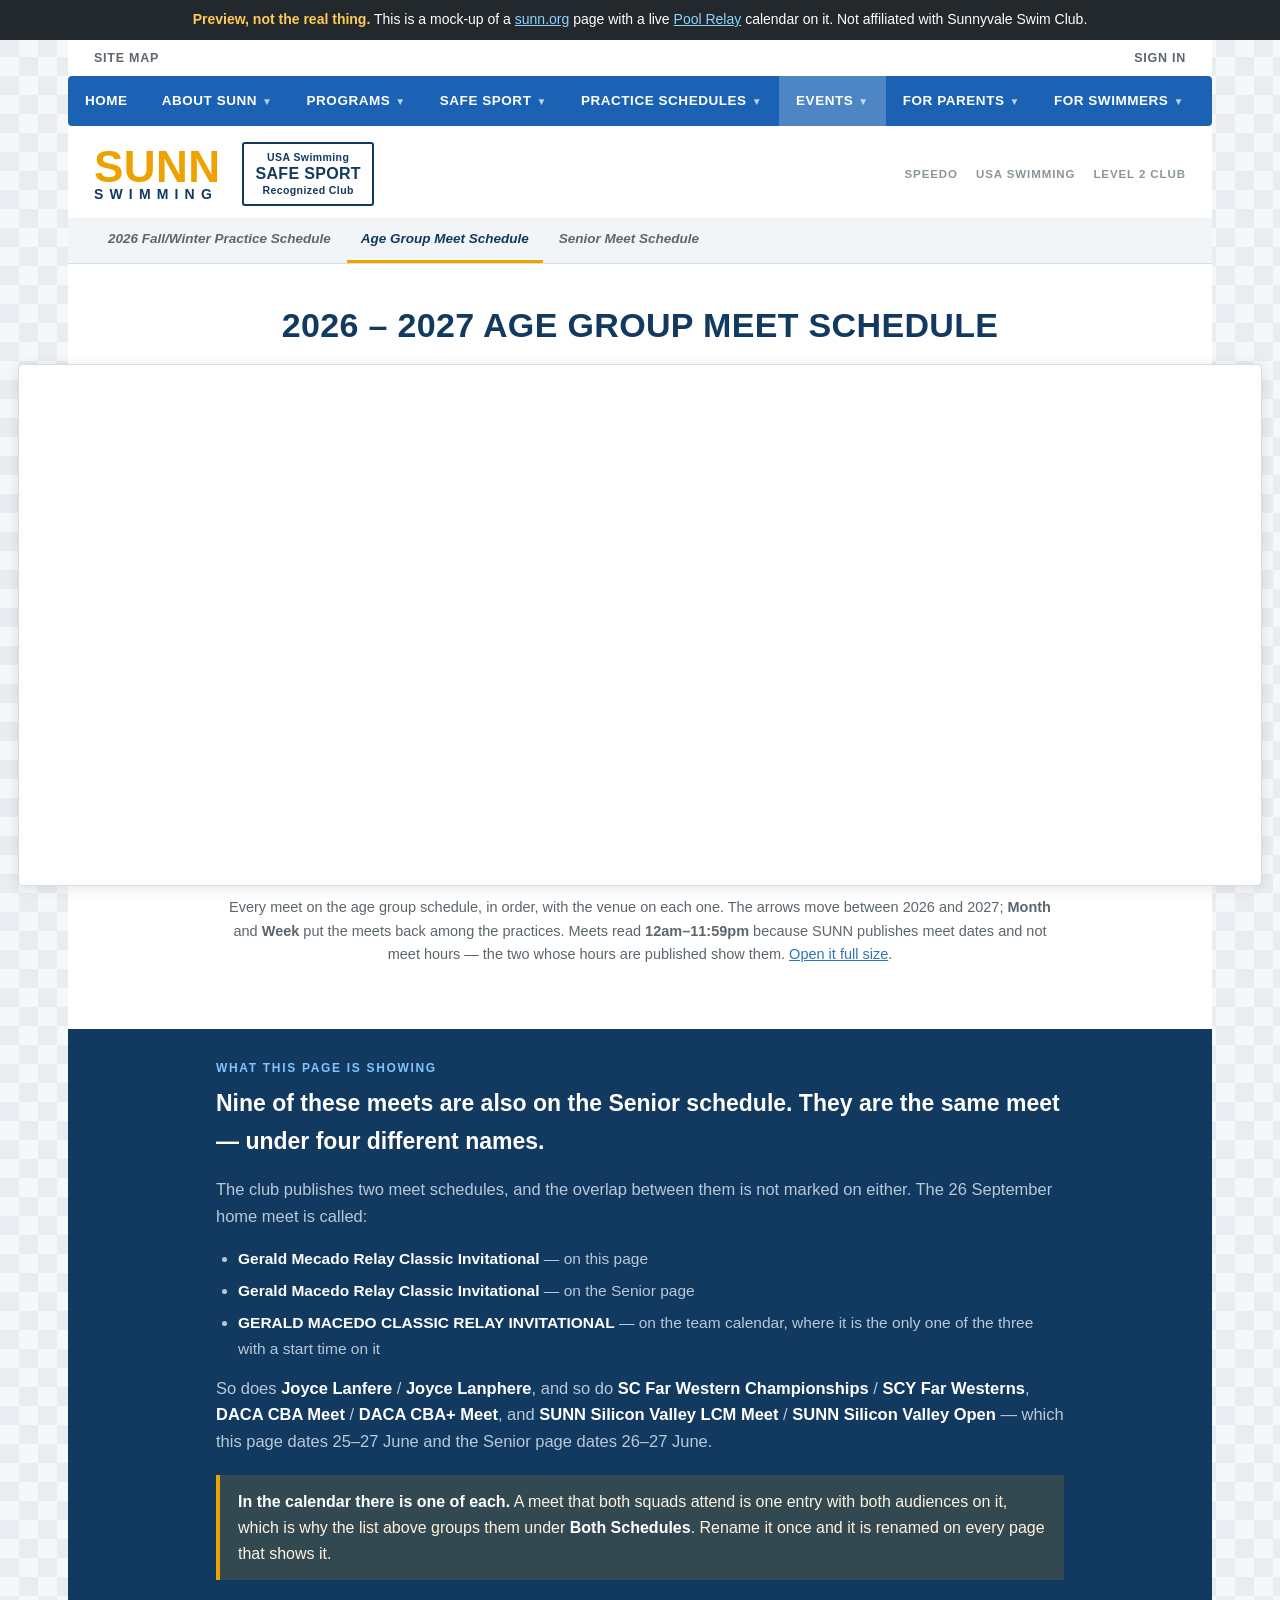
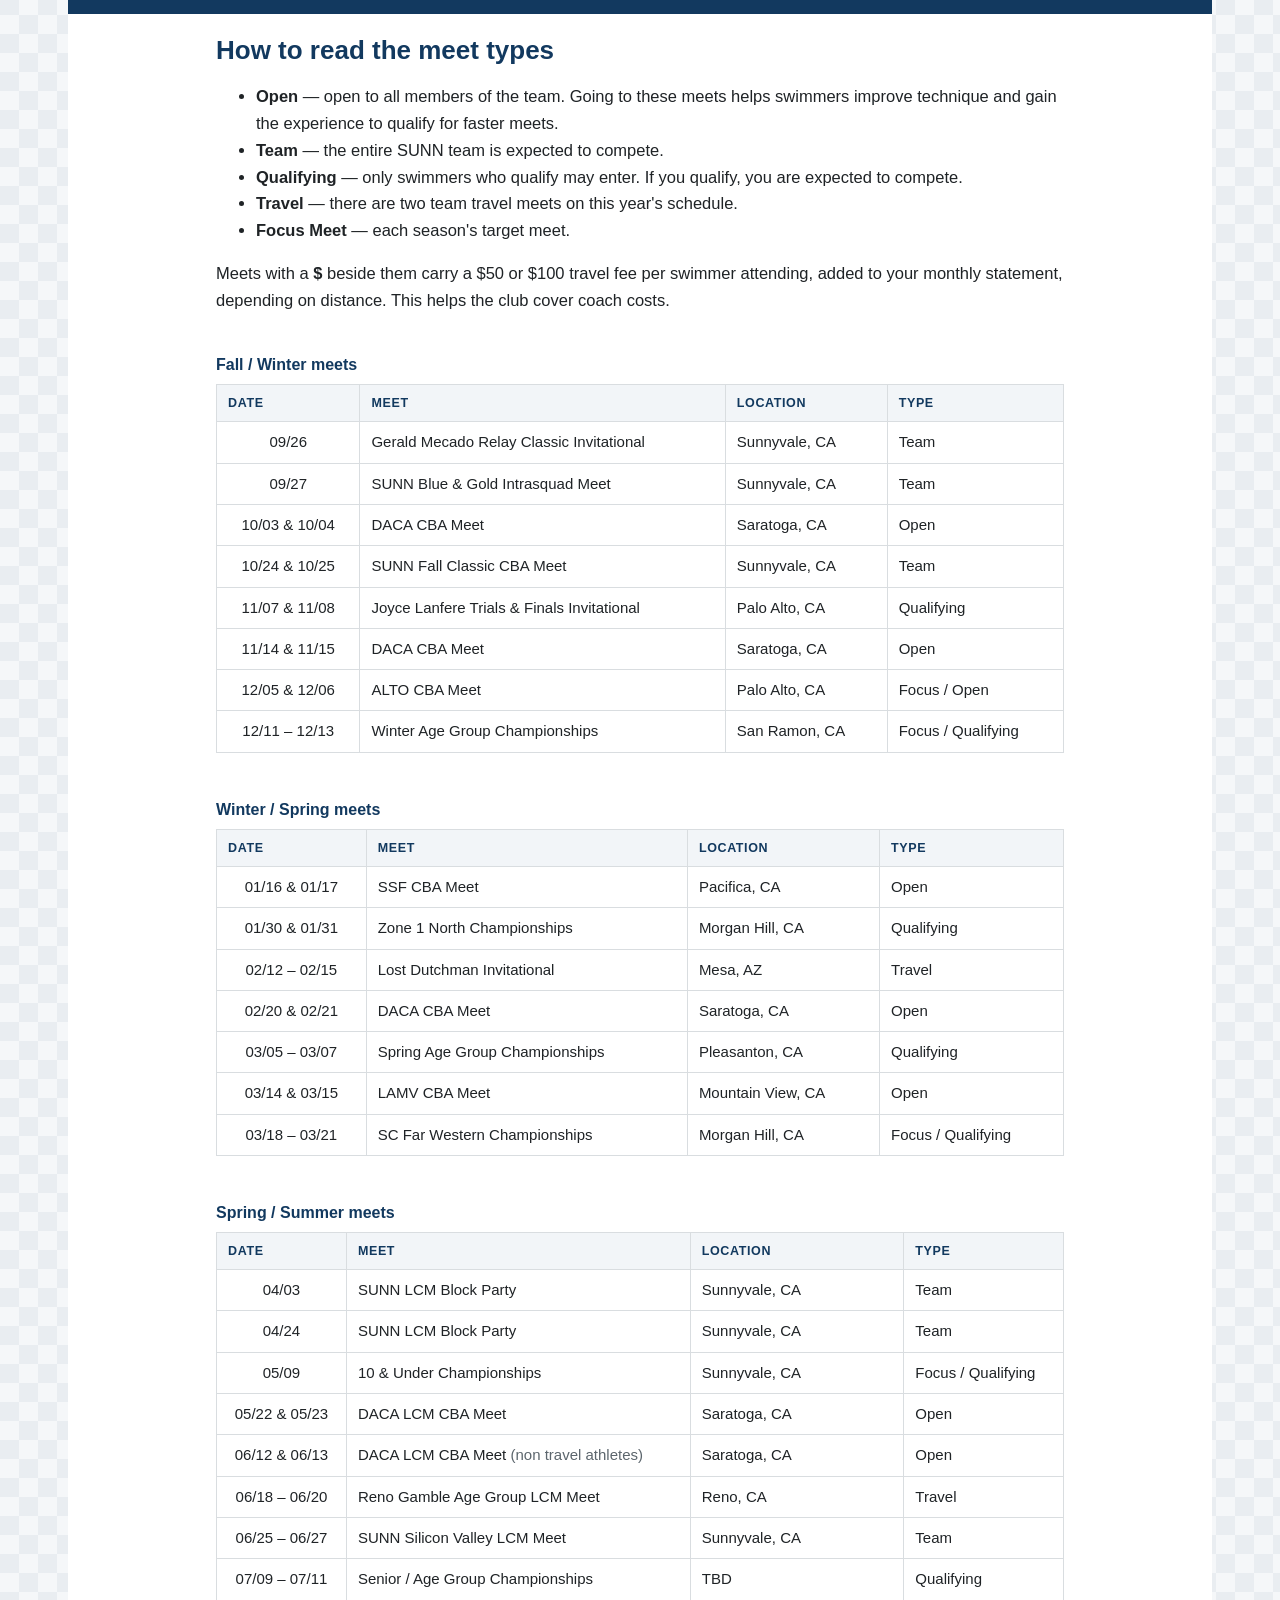
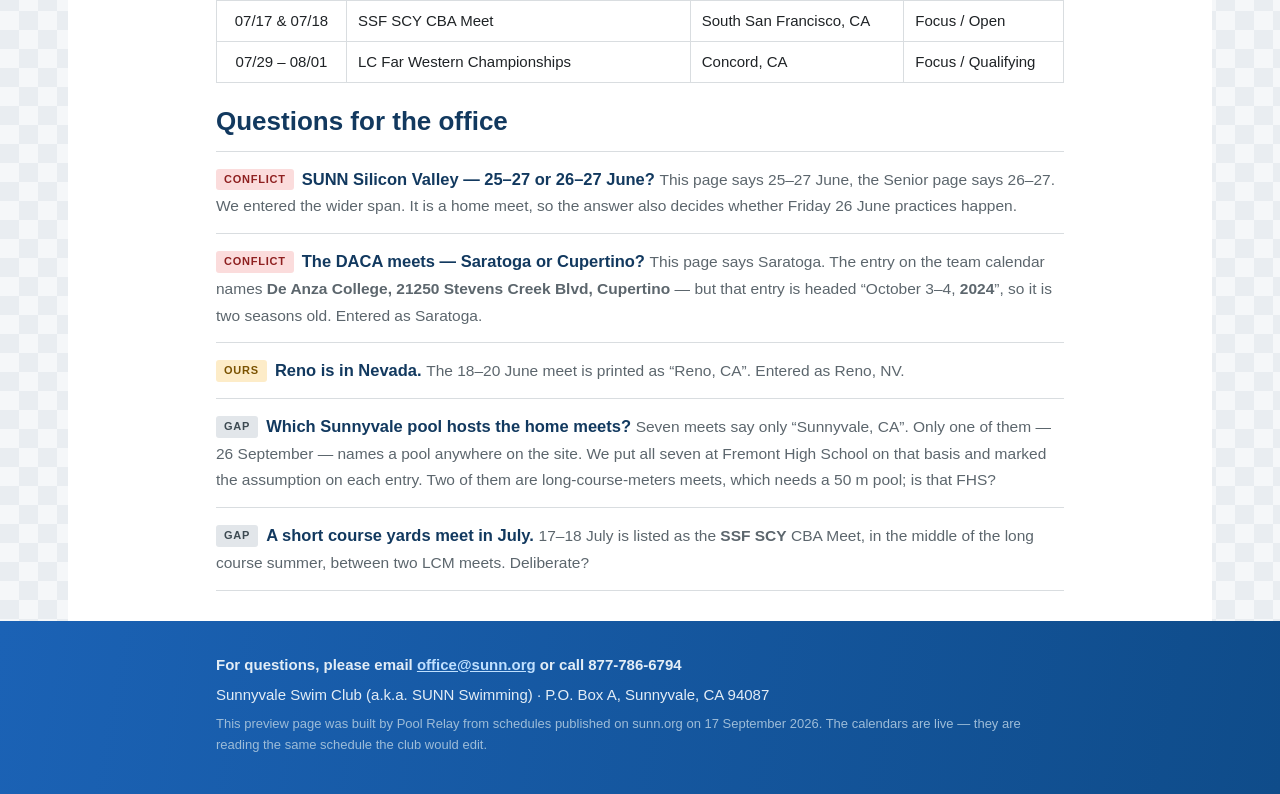
==== agegroup-meets.html @ dafca1bd "Sunnyvale Swim Club preview: practice schedule and both meet schedules Three pages replicating sunn." ====
<!doctype html>
<html lang="en">
<head>
<meta charset="utf-8">
<meta name="viewport" content="width=device-width, initial-scale=1">
<title>Sunnyvale Swim Club - Age Group Meet Schedule</title>
<link rel="stylesheet" href="style.css">
</head>
<body>

<div class="ribbon">
  <b>Preview, not the real thing.</b> This is a mock-up of a
  <a href="https://www.sunn.org">sunn.org</a> page with a live
  <a href="https://www.poolrelay.com">Pool Relay</a> calendar on it. Not affiliated with
  Sunnyvale Swim Club.
</div>

<div class="utility">
  <span>Site Map</span>
  <span class="spacer">Sign In</span>
</div>

<div class="sheet">

  <nav class="main">
    <ul>
        <li><a href="index.html">HOME</a></li>
        <li><a href="index.html">ABOUT SUNN<span class="caret">&#9660;</span></a></li>
        <li><a href="index.html">PROGRAMS<span class="caret">&#9660;</span></a></li>
        <li><a href="index.html">SAFE SPORT<span class="caret">&#9660;</span></a></li>
        <li><a href="index.html">PRACTICE SCHEDULES<span class="caret">&#9660;</span></a></li>
        <li class="on"><a href="agegroup-meets.html">EVENTS<span class="caret">&#9660;</span></a></li>
        <li><a href="index.html">FOR PARENTS<span class="caret">&#9660;</span></a></li>
        <li><a href="index.html">FOR SWIMMERS<span class="caret">&#9660;</span></a></li>
    </ul>
  </nav>

  <div class="brandbar">
    <a class="mark" href="index.html">
      <span class="a">SUNN</span>
      <span class="b">SWIMMING</span>
    </a>
    <div class="badge">USA Swimming<span class="big">SAFE SPORT</span>Recognized Club</div>
    <div class="partners"><span>Speedo</span><span>USA Swimming</span><span>Level 2 Club</span></div>
  </div>

  <nav class="sub">
    <ul>
        <li><a href="index.html">2026 Fall/Winter Practice Schedule</a></li>
        <li class="on"><a href="agegroup-meets.html">Age Group Meet Schedule</a></li>
        <li><a href="senior-meets.html">Senior Meet Schedule</a></li>
    </ul>
  </nav>


  <section>
    <div class="wrap">
      <h1>2026 &ndash; 2027 Age Group Meet Schedule</h1>
    </div>

    <div class="cal short">
      <iframe src="https://www.poolrelay.com/embed/UZrsFGzcBskHMfugHZ3q8y" title="SUNN age group meet schedule" loading="lazy"></iframe>
    </div>
    <div class="wrap">
      <p class="capt">Every meet on the age group schedule, in order, with the venue on each one.
        The arrows move between 2026 and 2027; <b>Month</b> and <b>Week</b> put the meets back
        among the practices. Meets read <b>12am&ndash;11:59pm</b> because SUNN publishes meet dates
        and not meet hours &mdash; the two whose hours are published show them.
        <a href="https://www.poolrelay.com/v/UZrsFGzcBskHMfugHZ3q8y">Open it full size</a>.</p>
    </div>
  </section>

  <div class="trail">
    <div class="wrap">
      <p class="kicker" style="text-align:left;color:#7fc4ff">What this page is showing</p>
      <p class="q">Nine of these meets are also on the Senior schedule. They are the same
        meet &mdash; under four different names.</p>
      <p>The club publishes two meet schedules, and the overlap between them is not marked on
        either. The 26 September home meet is called:</p>
      <ul>
        <li><b>Gerald Mecado Relay Classic Invitational</b> &mdash; on this page</li>
        <li><b>Gerald Macedo Relay Classic Invitational</b> &mdash; on the Senior page</li>
        <li><b>GERALD MACEDO CLASSIC RELAY INVITATIONAL</b> &mdash; on the team calendar,
          where it is the only one of the three with a start time on it</li>
      </ul>
      <p style="margin-top:14px">So does <b>Joyce Lanfere</b> / <b>Joyce Lanphere</b>, and so do
        <b>SC Far Western Championships</b> / <b>SCY Far Westerns</b>, <b>DACA CBA Meet</b> /
        <b>DACA CBA+ Meet</b>, and <b>SUNN Silicon Valley LCM Meet</b> /
        <b>SUNN Silicon Valley Open</b> &mdash; which this page dates 25&ndash;27 June and the
        Senior page dates 26&ndash;27 June.</p>
      <div class="answer">
        <b>In the calendar there is one of each.</b> A meet that both squads attend is one entry
        with both audiences on it, which is why the list above groups them under
        <b>Both Schedules</b>. Rename it once and it is renamed on every page that shows it.
      </div>
    </div>
  </div>

  <section>
    <div class="wrap">
      <h2>How to read the meet types</h2>
      <ul>
        <li><b>Open</b> &mdash; open to all members of the team. Going to these meets helps swimmers
          improve technique and gain the experience to qualify for faster meets.</li>
        <li><b>Team</b> &mdash; the entire SUNN team is expected to compete.</li>
        <li><b>Qualifying</b> &mdash; only swimmers who qualify may enter. If you qualify, you are
          expected to compete.</li>
        <li><b>Travel</b> &mdash; there are two team travel meets on this year's schedule.</li>
        <li><b>Focus Meet</b> &mdash; each season's target meet.</li>
      </ul>
      <p>Meets with a <b>$</b> beside them carry a $50 or $100 travel fee per swimmer attending,
        added to your monthly statement, depending on distance. This helps the club cover coach
        costs.</p>

      <div class="scroller">
      <table class="sched">
        <caption>Fall / Winter meets</caption>
        <tr><th>Date</th><th>Meet</th><th>Location</th><th>Type</th></tr>
        <tr><td class="n">09/26</td><td>Gerald Mecado Relay Classic Invitational</td><td>Sunnyvale, CA</td><td>Team</td></tr>
        <tr><td class="n">09/27</td><td>SUNN Blue &amp; Gold Intrasquad Meet</td><td>Sunnyvale, CA</td><td>Team</td></tr>
        <tr><td class="n">10/03 &amp; 10/04</td><td>DACA CBA Meet</td><td>Saratoga, CA</td><td>Open</td></tr>
        <tr><td class="n">10/24 &amp; 10/25</td><td>SUNN Fall Classic CBA Meet</td><td>Sunnyvale, CA</td><td>Team</td></tr>
        <tr><td class="n">11/07 &amp; 11/08</td><td>Joyce Lanfere Trials &amp; Finals Invitational</td><td>Palo Alto, CA</td><td>Qualifying</td></tr>
        <tr><td class="n">11/14 &amp; 11/15</td><td>DACA CBA Meet</td><td>Saratoga, CA</td><td>Open</td></tr>
        <tr><td class="n">12/05 &amp; 12/06</td><td>ALTO CBA Meet</td><td>Palo Alto, CA</td><td>Focus / Open</td></tr>
        <tr><td class="n">12/11 &ndash; 12/13</td><td>Winter Age Group Championships</td><td>San Ramon, CA</td><td>Focus / Qualifying</td></tr>
      </table>
      </div>

      <div class="scroller">
      <table class="sched">
        <caption>Winter / Spring meets</caption>
        <tr><th>Date</th><th>Meet</th><th>Location</th><th>Type</th></tr>
        <tr><td class="n">01/16 &amp; 01/17</td><td>SSF CBA Meet</td><td>Pacifica, CA</td><td>Open</td></tr>
        <tr><td class="n">01/30 &amp; 01/31</td><td>Zone 1 North Championships</td><td>Morgan Hill, CA</td><td>Qualifying</td></tr>
        <tr><td class="n">02/12 &ndash; 02/15</td><td>Lost Dutchman Invitational</td><td>Mesa, AZ</td><td>Travel</td></tr>
        <tr><td class="n">02/20 &amp; 02/21</td><td>DACA CBA Meet</td><td>Saratoga, CA</td><td>Open</td></tr>
        <tr><td class="n">03/05 &ndash; 03/07</td><td>Spring Age Group Championships</td><td>Pleasanton, CA</td><td>Qualifying</td></tr>
        <tr><td class="n">03/14 &amp; 03/15</td><td>LAMV CBA Meet</td><td>Mountain View, CA</td><td>Open</td></tr>
        <tr><td class="n">03/18 &ndash; 03/21</td><td>SC Far Western Championships</td><td>Morgan Hill, CA</td><td>Focus / Qualifying</td></tr>
      </table>
      </div>

      <div class="scroller">
      <table class="sched">
        <caption>Spring / Summer meets</caption>
        <tr><th>Date</th><th>Meet</th><th>Location</th><th>Type</th></tr>
        <tr><td class="n">04/03</td><td>SUNN LCM Block Party</td><td>Sunnyvale, CA</td><td>Team</td></tr>
        <tr><td class="n">04/24</td><td>SUNN LCM Block Party</td><td>Sunnyvale, CA</td><td>Team</td></tr>
        <tr><td class="n">05/09</td><td>10 &amp; Under Championships</td><td>Sunnyvale, CA</td><td>Focus / Qualifying</td></tr>
        <tr><td class="n">05/22 &amp; 05/23</td><td>DACA LCM CBA Meet</td><td>Saratoga, CA</td><td>Open</td></tr>
        <tr><td class="n">06/12 &amp; 06/13</td><td>DACA LCM CBA Meet <span style="color:#5c666d">(non travel athletes)</span></td><td>Saratoga, CA</td><td>Open</td></tr>
        <tr><td class="n">06/18 &ndash; 06/20</td><td>Reno Gamble Age Group LCM Meet</td><td>Reno, CA</td><td>Travel</td></tr>
        <tr><td class="n">06/25 &ndash; 06/27</td><td>SUNN Silicon Valley LCM Meet</td><td>Sunnyvale, CA</td><td>Team</td></tr>
        <tr><td class="n">07/09 &ndash; 07/11</td><td>Senior / Age Group Championships</td><td>TBD</td><td>Qualifying</td></tr>
        <tr><td class="n">07/17 &amp; 07/18</td><td>SSF SCY CBA Meet</td><td>South San Francisco, CA</td><td>Focus / Open</td></tr>
        <tr><td class="n">07/29 &ndash; 08/01</td><td>LC Far Western Championships</td><td>Concord, CA</td><td>Focus / Qualifying</td></tr>
      </table>
      </div>

      <h2>Questions for the office</h2>
      <ul class="qa">
        <li><span class="q"><span class="tag clash">Conflict</span>SUNN Silicon Valley &mdash;
          25&ndash;27 or 26&ndash;27 June?</span>
          <span class="a">This page says 25&ndash;27 June, the Senior page says 26&ndash;27. We
          entered the wider span. It is a home meet, so the answer also decides whether Friday
          26 June practices happen.</span></li>
        <li><span class="q"><span class="tag clash">Conflict</span>The DACA meets &mdash; Saratoga
          or Cupertino?</span>
          <span class="a">This page says Saratoga. The entry on the team calendar names
          <b>De Anza College, 21250 Stevens Creek Blvd, Cupertino</b> &mdash; but that entry is
          headed &ldquo;October 3&ndash;4, <b>2024</b>&rdquo;, so it is two seasons old. Entered as
          Saratoga.</span></li>
        <li><span class="q"><span class="tag ours">Ours</span>Reno is in Nevada.</span>
          <span class="a">The 18&ndash;20 June meet is printed as &ldquo;Reno, CA&rdquo;. Entered
          as Reno, NV.</span></li>
        <li><span class="q"><span class="tag gap">Gap</span>Which Sunnyvale pool hosts the home
          meets?</span>
          <span class="a">Seven meets say only &ldquo;Sunnyvale, CA&rdquo;. Only one of them &mdash;
          26 September &mdash; names a pool anywhere on the site. We put all seven at Fremont High
          School on that basis and marked the assumption on each entry. Two of them are
          long-course-meters meets, which needs a 50&nbsp;m pool; is that FHS?</span></li>
        <li><span class="q"><span class="tag gap">Gap</span>A short course yards meet in
          July.</span>
          <span class="a">17&ndash;18 July is listed as the <b>SSF SCY</b> CBA Meet, in the middle
          of the long course summer, between two LCM meets. Deliberate?</span></li>
      </ul>
    </div>
  </section>


</div>

<footer>
  <div class="wrap">
    <p><b>For questions, please email <a href="mailto:office@sunn.org">office@sunn.org</a>
      or call 877-786-6794</b></p>
    <p>Sunnyvale Swim Club (a.k.a. SUNN Swimming) &middot; P.O. Box A, Sunnyvale, CA 94087</p>
    <p class="small">This preview page was built by Pool Relay from schedules published on
      sunn.org on 17 September 2026. The calendars are live &mdash; they are reading the
      same schedule the club would edit.</p>
  </div>
</footer>

</body>
</html>
---- style.css ----
/* Sunnyvale Swim Club — Pool Relay preview.
   Shared by the practice schedule page and both meet schedule pages. */

:root{
  --blue:    #1b62b5;
  --blue-d:  #0f4c8a;
  --navy:    #12395f;
  --gold:    #eda200;
  --gold-d:  #b87b00;
  --ink:     #1f2326;
  --muted:   #5c666d;
  --rule:    #d9dde0;
  --wash:    #f2f5f8;
  --link:    #2e75b6;
  --font: -apple-system, BlinkMacSystemFont, "Segoe UI", Roboto, Helvetica, Arial, sans-serif;
}
*,*::before,*::after{ box-sizing:border-box }
html{ -webkit-text-size-adjust:100% }
body{ margin:0; color:var(--ink); font-family:var(--font); font-size:16.5px; line-height:1.62;
  background:#e9edf1;
  background-image:
    linear-gradient(45deg, rgba(255,255,255,.55) 25%, transparent 25%, transparent 75%, rgba(255,255,255,.55) 75%),
    linear-gradient(45deg, rgba(255,255,255,.55) 25%, transparent 25%, transparent 75%, rgba(255,255,255,.55) 75%);
  background-size:38px 38px;
  background-position:0 0, 19px 19px;
}
img{ max-width:100%; display:block }
a{ color:var(--link) }
h1,h2,h3{ line-height:1.25; margin:0 0 .5em; color:var(--navy) }
h1{ font-size:clamp(25px,4.2vw,34px); letter-spacing:.01em; text-align:center;
  text-transform:uppercase; font-weight:800 }
h2{ font-size:clamp(20px,3vw,26px); margin-top:0 }
h3{ font-size:18px }

/* The page sits on a white card over the patterned ground, like sunn.org. */
.sheet{ max-width:1144px; margin:0 auto; background:#fff }
.wrap{ max-width:900px; margin:0 auto; padding:0 26px }

.ribbon{ background:#22282b; color:#fff; font-size:14px; line-height:1.55;
  padding:9px 20px; text-align:center }
.ribbon b{ color:#ffcb54 }
.ribbon a{ color:#8fd3ff }

.utility{ background:#fff; font-size:12.5px; color:var(--muted);
  display:flex; align-items:center; gap:16px; padding:8px 26px; max-width:1144px; margin:0 auto;
  text-transform:uppercase; letter-spacing:.06em; font-weight:700 }
.utility .spacer{ margin-left:auto }

nav.main{ background:var(--blue); border-radius:4px; margin:0 auto; max-width:1144px }
nav.main ul{ list-style:none; margin:0; padding:0; display:flex; flex-wrap:wrap }
nav.main a{ display:block; padding:14px 17px; color:#fff; text-decoration:none;
  font-weight:800; font-size:13.5px; letter-spacing:.04em; text-transform:uppercase }
nav.main a:hover{ background:rgba(255,255,255,.18) }
nav.main .on a{ background:rgba(255,255,255,.22) }
nav.main .caret{ opacity:.7; font-size:10px; margin-left:5px }

.brandbar{ display:flex; align-items:center; gap:22px; flex-wrap:wrap;
  padding:16px 26px 12px; max-width:1144px; margin:0 auto }
.mark{ text-decoration:none; line-height:.92 }
.mark .a{ display:block; font-size:44px; font-weight:900; letter-spacing:.01em; color:var(--gold) }
.mark .b{ display:block; font-size:14px; font-weight:700; letter-spacing:.44em; color:var(--navy) }
.badge{ border:2px solid var(--navy); border-radius:3px; padding:7px 11px; text-align:center;
  font-size:10.5px; font-weight:800; line-height:1.25; color:var(--navy); letter-spacing:.04em }
.badge .big{ display:block; font-size:16px; letter-spacing:.02em }
.partners{ margin-left:auto; display:flex; gap:18px; align-items:center;
  font-size:11.5px; font-weight:800; letter-spacing:.08em; color:#8a949b; text-transform:uppercase }

section{ padding:20px 0 30px }
.lead{ font-size:19px; color:#3b4347; text-align:center }
.sub{ text-align:center; font-weight:700; font-style:italic; color:var(--navy);
  font-size:19px; margin:0 0 20px }
.kicker{ font-weight:800; font-size:12px; letter-spacing:.14em; text-transform:uppercase;
  color:var(--blue); margin:0 0 7px; text-align:center }

/* The calendars break out of the text measure: a month of a whole club needs the width. */
.cal{ border:1px solid var(--rule); border-radius:5px; overflow:hidden;
  box-shadow:0 2px 14px rgba(0,0,0,.11); background:#fff; margin:18px 0 10px;
  position:relative; left:50%; transform:translateX(-50%);
  width:min(1420px, calc(100vw - 36px)) }
.cal iframe{ width:100%; height:760px; border:0; display:block }
.cal.short iframe{ height:520px }
.capt{ font-size:14.5px; color:var(--muted); margin:0 0 24px; text-align:center }

.note{ border:1px solid var(--rule); border-left:5px solid var(--blue);
  background:var(--wash); padding:15px 19px; margin:20px 0; font-size:15.5px }
.note .hd{ font-weight:800; display:block; margin-bottom:.25em; color:var(--navy) }

/* The dark band that carries the page's argument. */
.trail{ background:#12395f; color:#dbe6f0; padding:30px 0 34px; margin-top:8px }
.trail h2{ color:#fff }
.trail .q{ font-size:clamp(18px,2.4vw,23px); color:#fff; margin:0 0 16px; font-weight:700 }
.trail p{ color:#b7c9da }
.trail ol, .trail ul{ margin:0; padding-left:22px; color:#b7c9da; font-size:15.5px }
.trail li{ margin:.45em 0 }
.trail b, .trail strong{ color:#fff }
.trail .answer{ margin-top:20px; padding:14px 18px; background:rgba(237,162,0,.15);
  border-left:4px solid var(--gold); color:#fdf3e0; font-size:16px }
.trail .answer b{ color:#fff }

table.sched{ width:100%; border-collapse:collapse; margin:8px 0 22px; font-size:15px }
table.sched th, table.sched td{ border:1px solid var(--rule); padding:8px 11px; text-align:left }
table.sched th{ background:var(--wash); font-weight:800; font-size:12.5px;
  text-transform:uppercase; letter-spacing:.05em; color:var(--navy) }
table.sched caption{ caption-side:top; text-align:left; font-weight:800; color:var(--navy);
  padding:14px 0 6px; font-size:16px }
table.sched td.n{ text-align:center; font-variant-numeric:tabular-nums }
.scroller{ overflow-x:auto }

ul.meets{ list-style:none; margin:0 0 20px; padding:0; font-size:15.5px }
ul.meets li{ padding:6px 0; border-bottom:1px solid #eceff1 }
ul.meets b{ color:var(--navy) }
ul.meets .loc{ color:var(--muted) }
.season{ font-weight:800; color:var(--navy); font-size:17px; margin:22px 0 8px;
  text-transform:uppercase; letter-spacing:.04em }

.qa{ margin:0; padding:0; list-style:none }
.qa li{ border-top:1px solid var(--rule); padding:14px 0 }
.qa li:last-child{ border-bottom:1px solid var(--rule) }
.qa .q{ font-weight:800; color:var(--navy) }
.qa .a{ color:var(--muted); font-size:15.5px }
.tag{ display:inline-block; font-size:11px; font-weight:800; letter-spacing:.07em;
  text-transform:uppercase; padding:2px 8px; border-radius:3px; vertical-align:2px;
  margin-right:8px }
.tag.ours{ background:#fdecc8; color:#7a5200 }
.tag.clash{ background:#fbdcdc; color:#8e2020 }
.tag.gap{ background:#e2e6ea; color:#3d4a52 }

footer{ background:linear-gradient(100deg,var(--blue),var(--blue-d)); color:#e3edf6;
  padding:26px 0 34px; font-size:15px }
footer a{ color:#bfe0ff }
footer .wrap > p{ margin:.4em 0 }
footer .small{ font-size:13px; color:#9dbcd8; margin-top:14px }

@media (max-width:760px){
  .partners{ display:none }
  .cal iframe{ height:620px }
}

/* Sub-nav across the three preview pages. */
nav.sub{ border-bottom:1px solid var(--rule); background:var(--wash) }
nav.sub ul{ list-style:none; margin:0; padding:0 26px; display:flex; flex-wrap:wrap; gap:2px }
nav.sub a{ display:block; padding:10px 14px; text-decoration:none; color:var(--muted);
  font-weight:700; font-size:13.5px; border-bottom:3px solid transparent }
nav.sub a:hover{ color:var(--blue) }
nav.sub .on a{ color:var(--navy); border-bottom-color:var(--gold) }
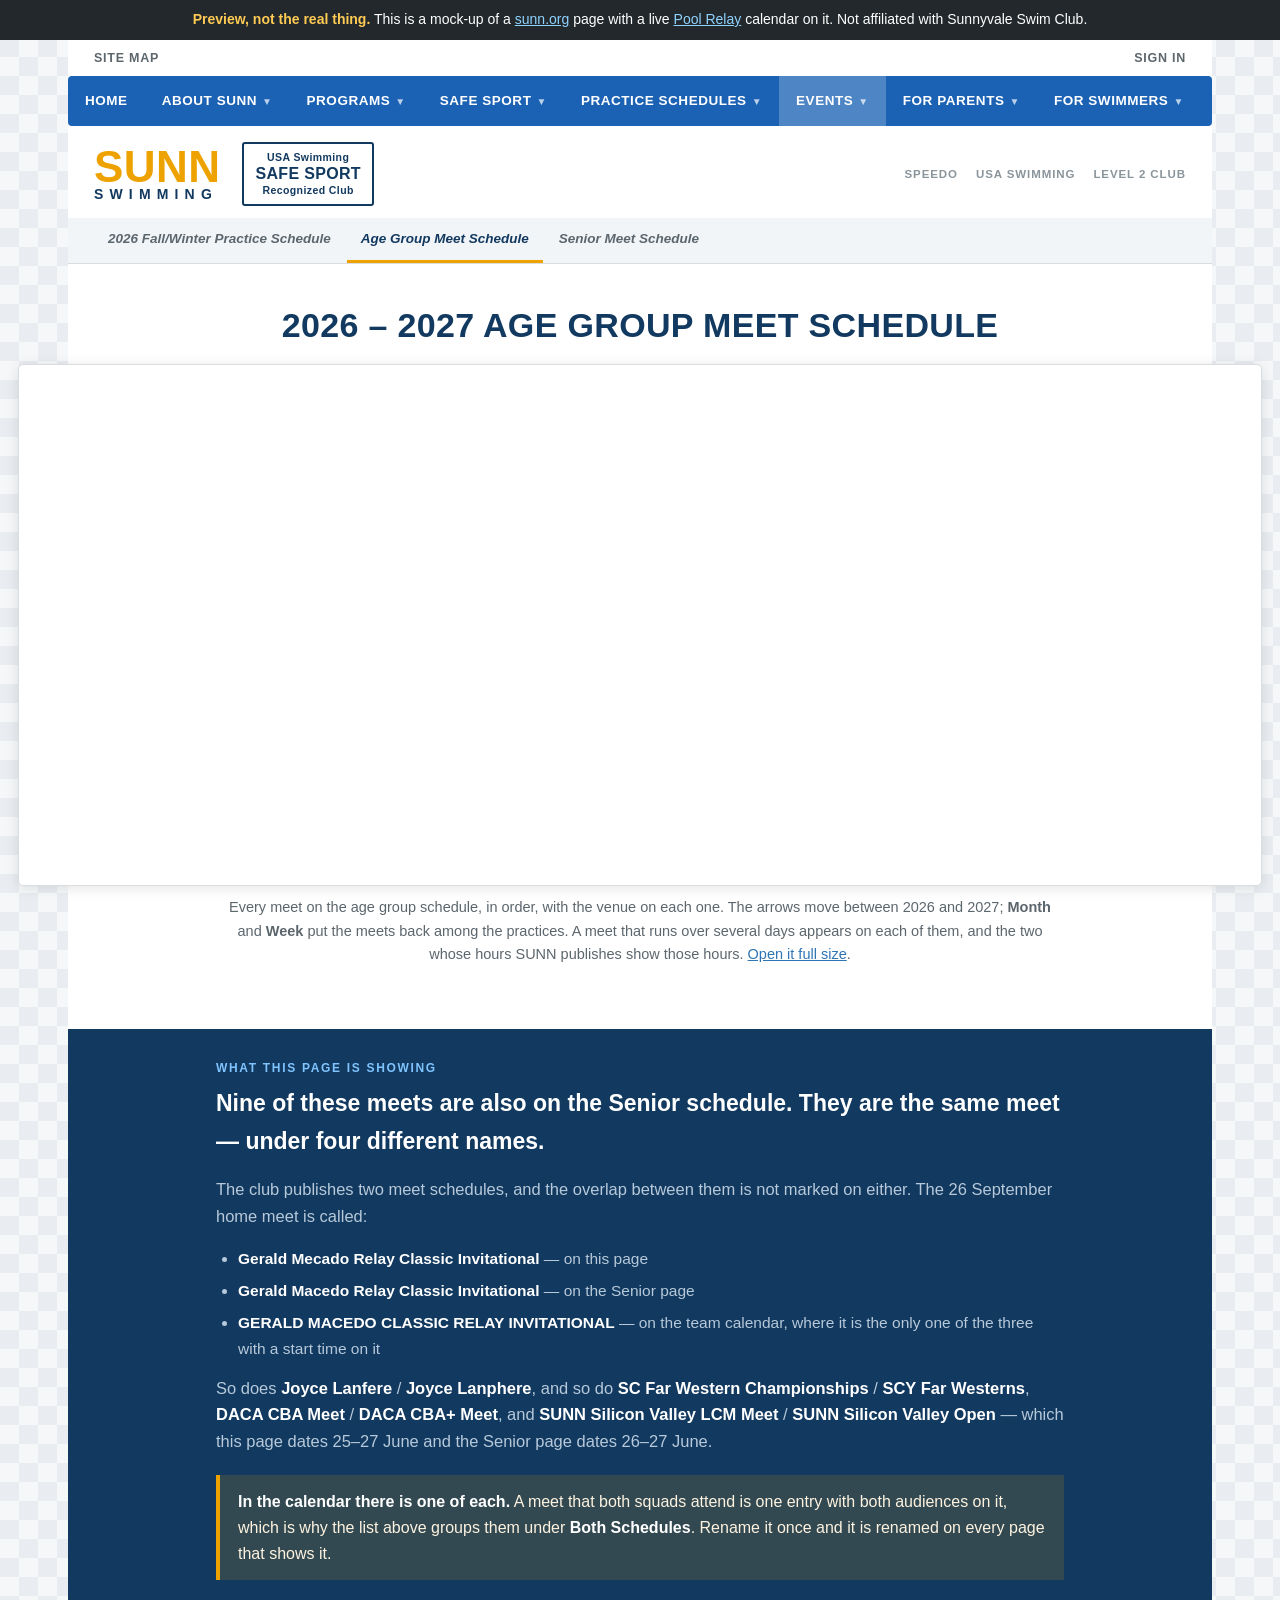
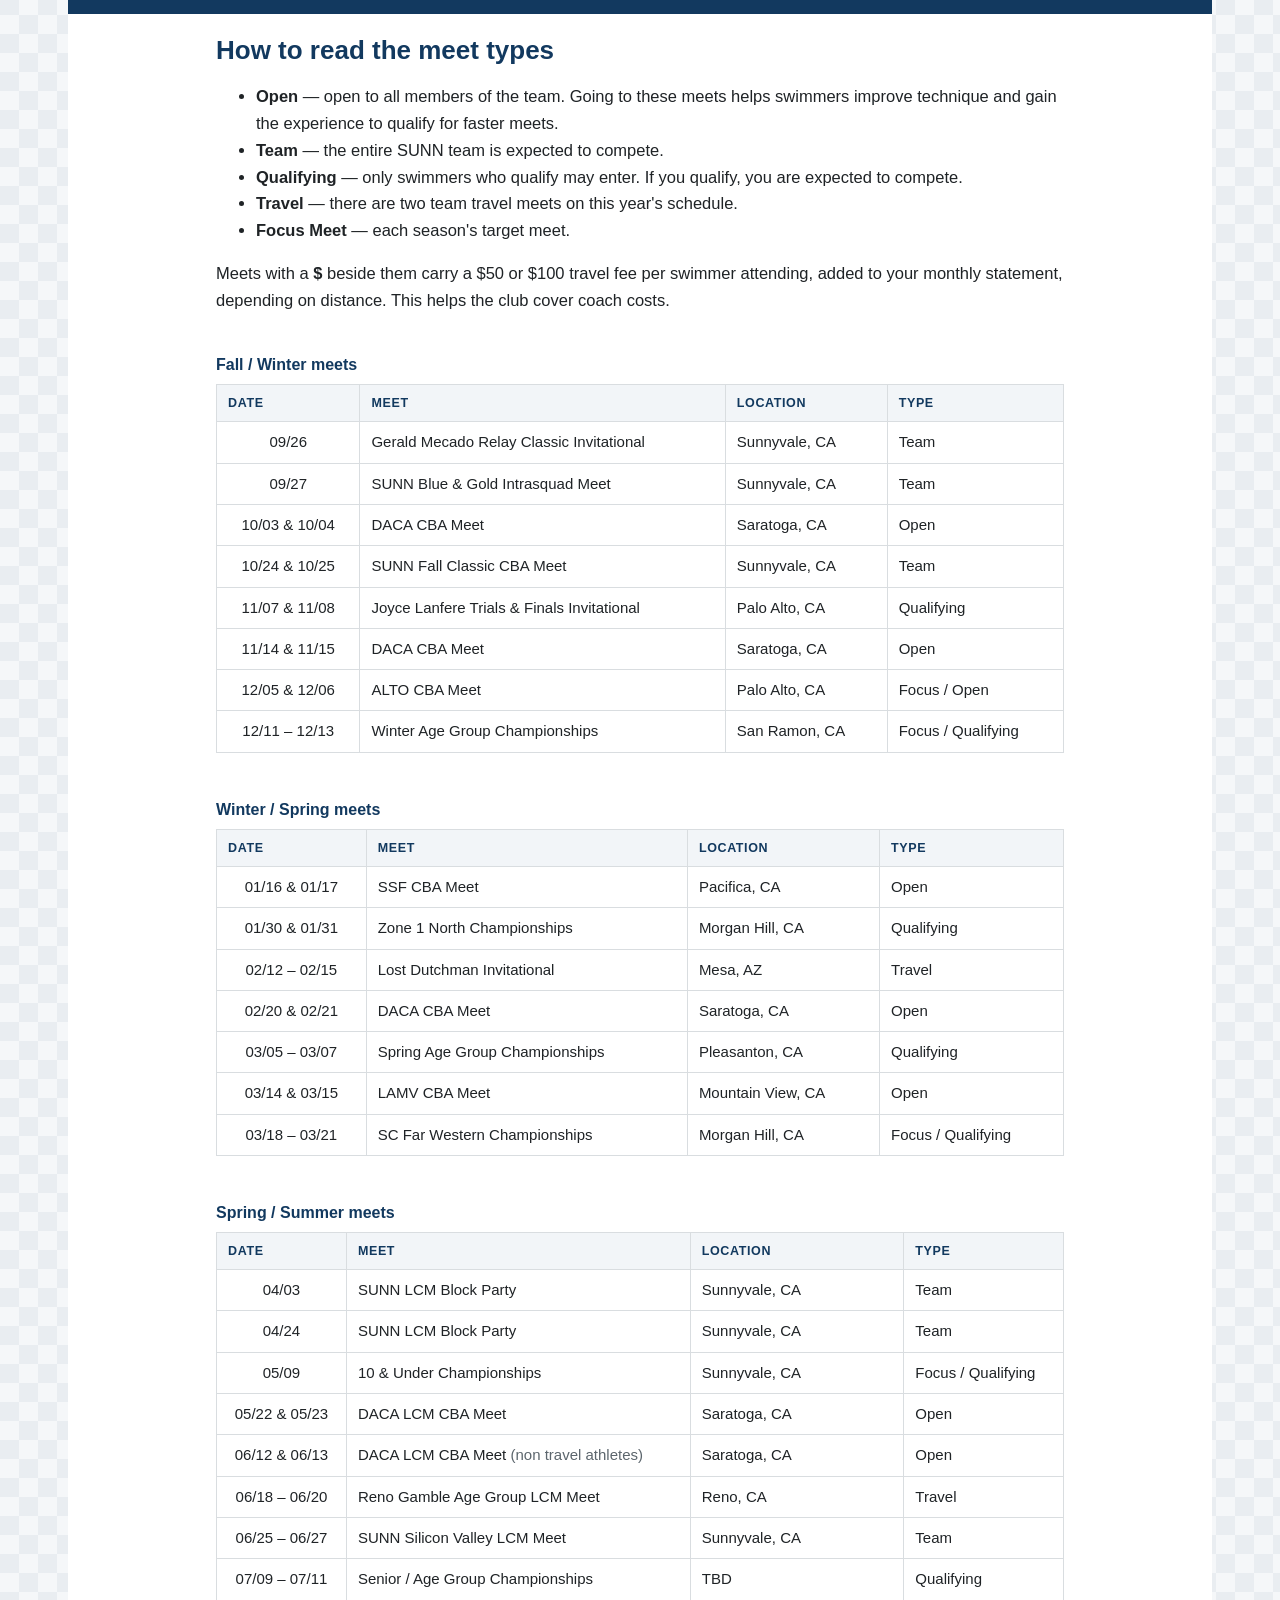
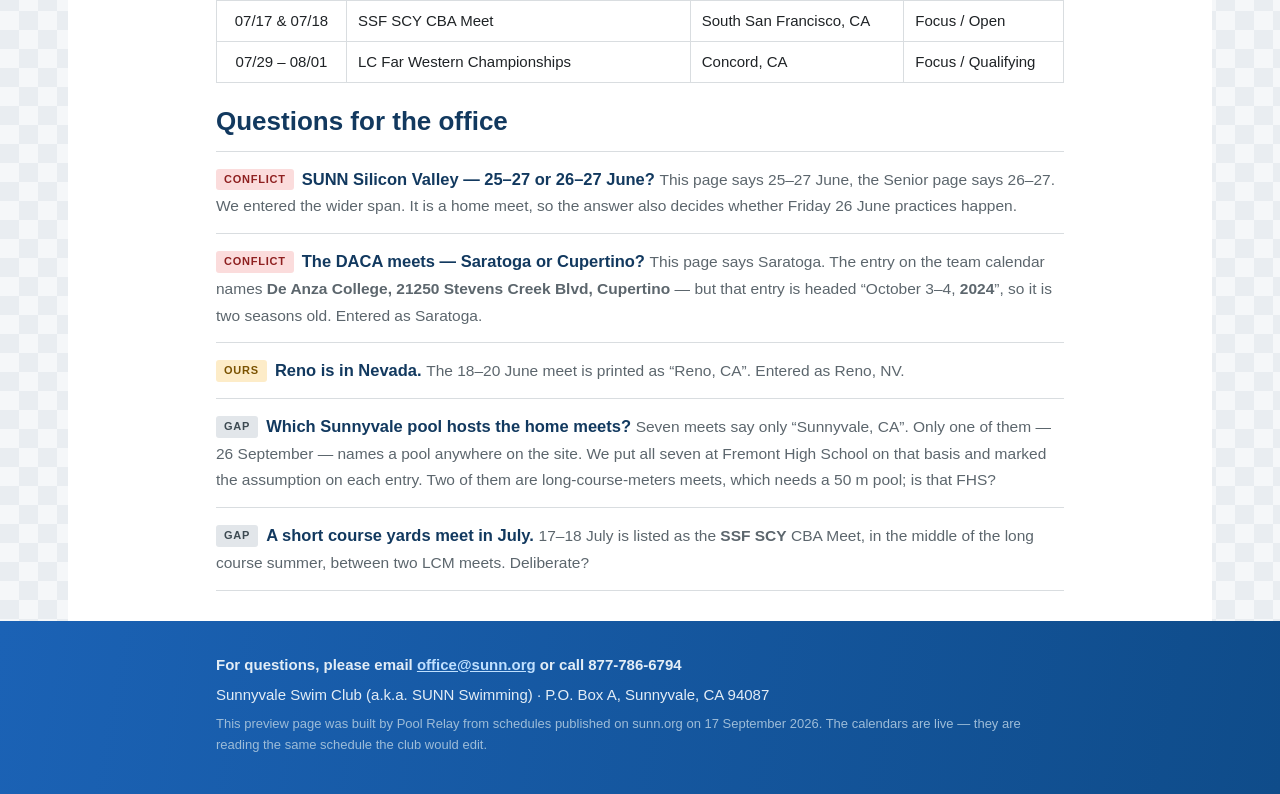
==== commit 79e247af: "Drop the all-day workaround note from both meet pages Pool Relay now draws all-day and multi-day boo" ====
--- a/agegroup-meets.html
+++ b/agegroup-meets.html
@@ -64,8 +64,8 @@
     <div class="wrap">
       <p class="capt">Every meet on the age group schedule, in order, with the venue on each one.
         The arrows move between 2026 and 2027; <b>Month</b> and <b>Week</b> put the meets back
-        among the practices. Meets read <b>12am&ndash;11:59pm</b> because SUNN publishes meet dates
-        and not meet hours &mdash; the two whose hours are published show them.
+        among the practices. A meet that runs over several days appears on each of them, and
+        the two whose hours SUNN publishes show those hours.
         <a href="https://www.poolrelay.com/v/UZrsFGzcBskHMfugHZ3q8y">Open it full size</a>.</p>
     </div>
   </section>
